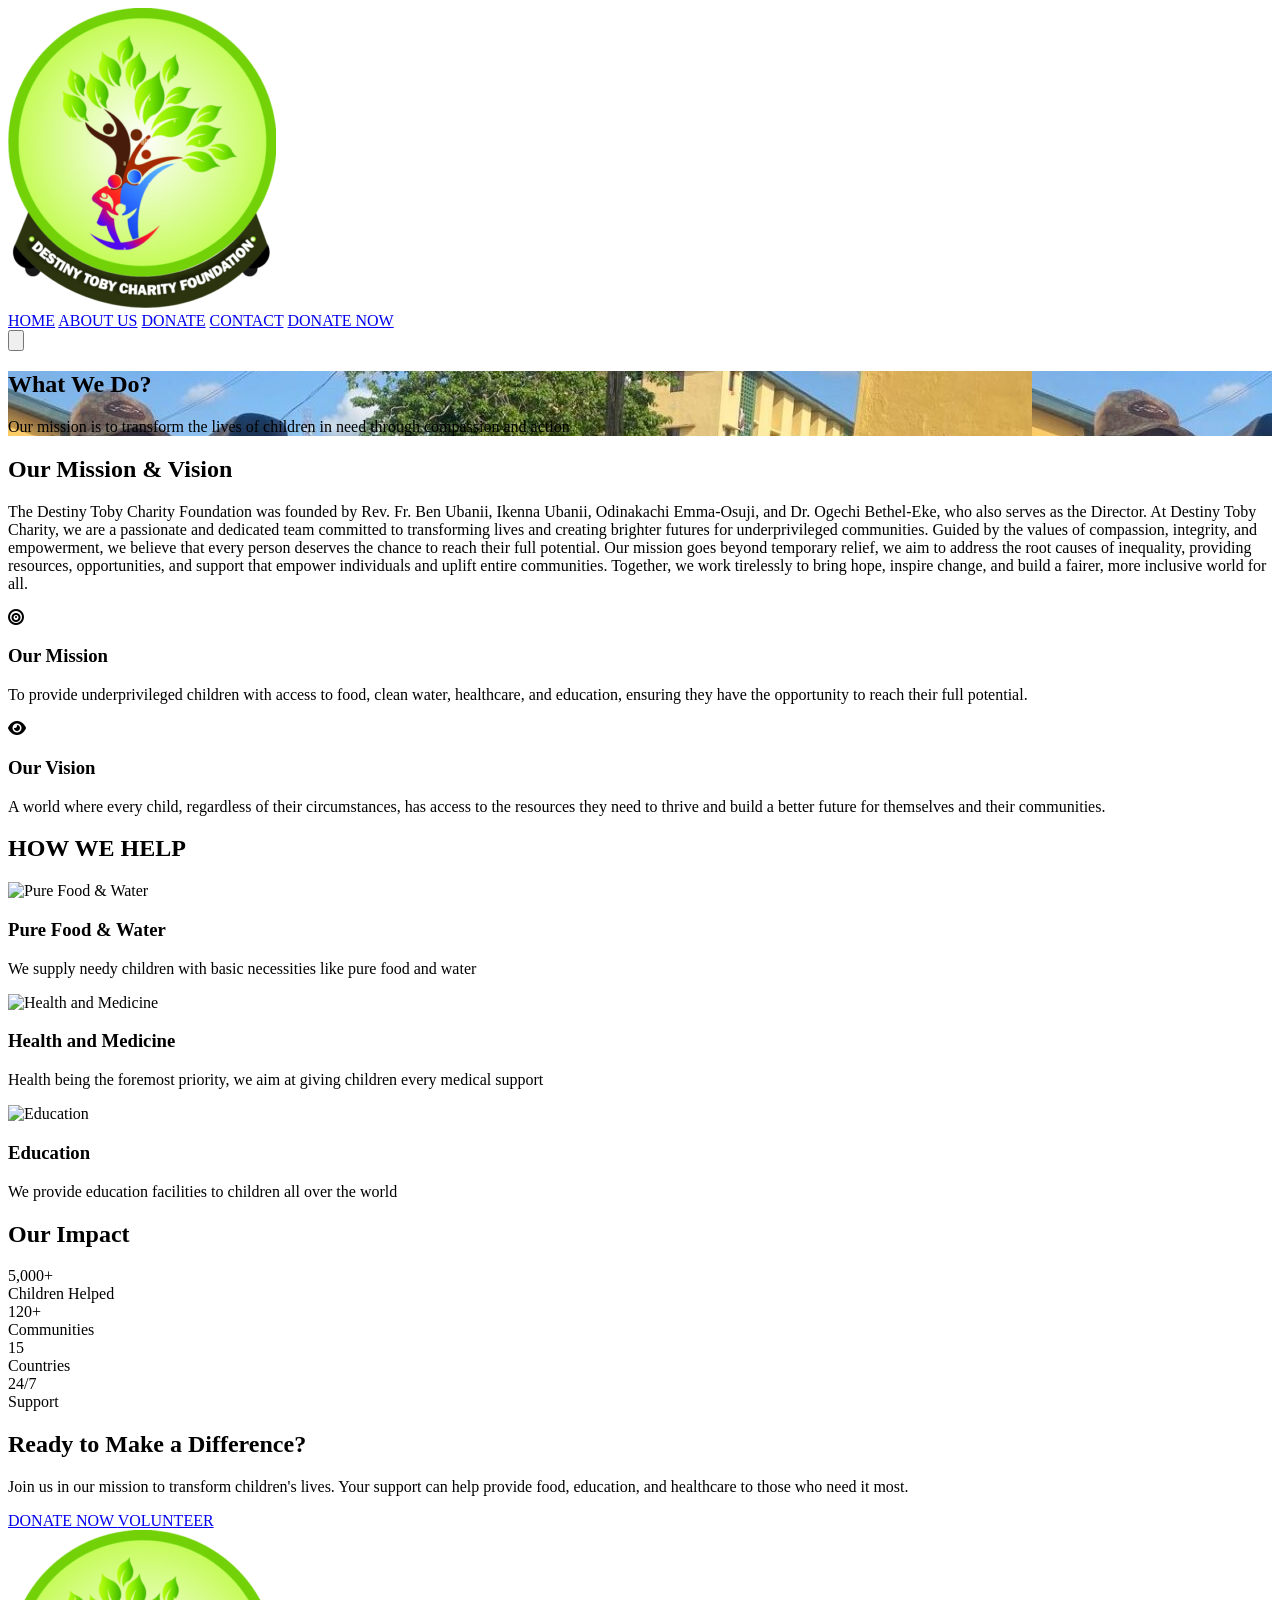
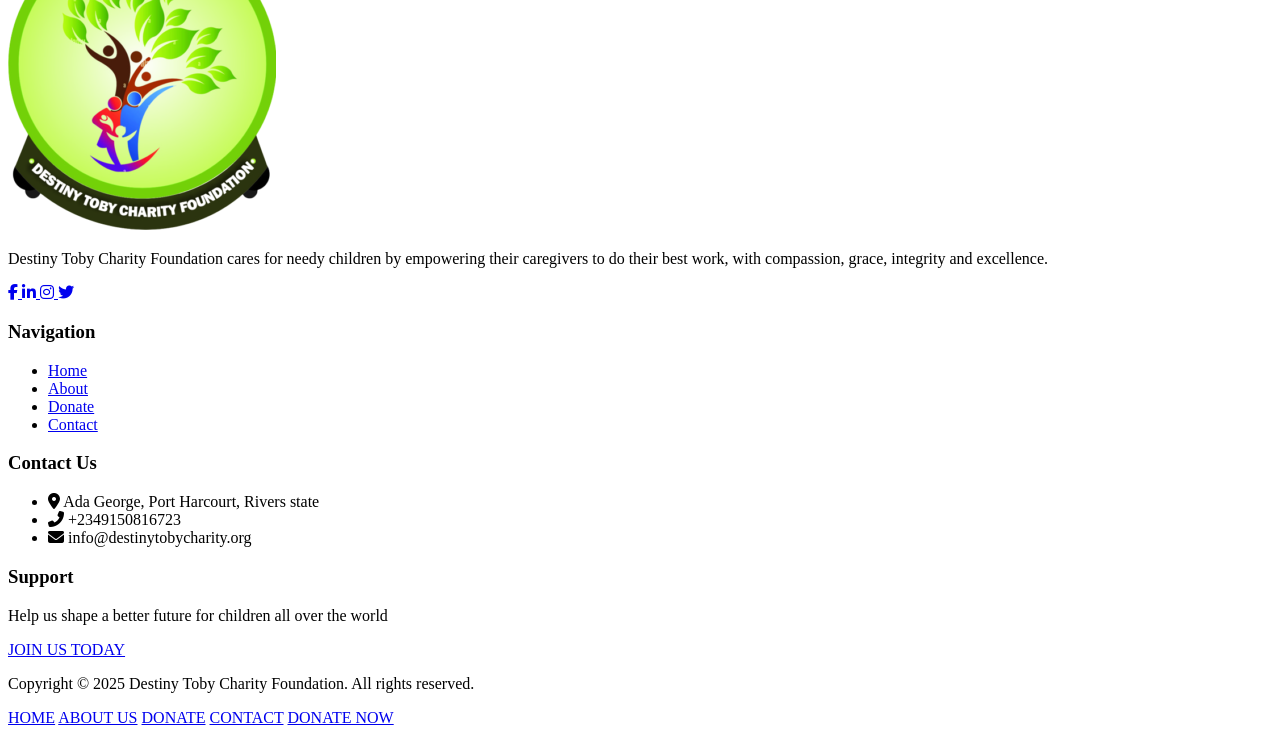
==== about.html @ eca40ff0 "Charity webisite" ====
<!DOCTYPE html>
<html lang="en">
<head>
    <meta charset="UTF-8">
    <meta name="viewport" content="width=device-width, initial-scale=1.0">
    <title>Destiny Toby Charity Foundation | About Us</title>
    <script src="https://cdn.tailwindcss.com"></script>
    <link rel="stylesheet" href="https://cdnjs.cloudflare.com/ajax/libs/font-awesome/6.4.0/css/all.min.css">
    <script>
        tailwind.config = {
            theme: {
                extend: {
                    colors: {
                        primary: '#10B981',
                        secondary: '#059669',
                        dark: '#0F172A',
                    },
                    fontFamily: {
                        sans: ['Inter', 'sans-serif'],
                    },
                }
            }
        }
    </script>
    <style>
        @import url('https://fonts.googleapis.com/css2?family=Inter:wght@300;400;500;600;700&display=swap');
        .about-hero-bg {
            background-image: url('images/about.jpg');
        }
        .help-bg {
            background-image: url('images/about_back.jpg');
        }
        .btn-hover-effect {
            transition: all 0.3s ease;
        }
        .btn-hover-effect:hover {
            transform: translateY(-3px);
            box-shadow: 0 10px 20px rgba(0, 0, 0, 0.1);
        }
    </style>
</head>
<body class="font-sans bg-gray-50">
    <!-- Navigation -->
    <nav class="fixed w-full bg-dark bg-opacity-90 z-50 shadow-xl">
        <div class="max-w-7xl mx-auto px-4 sm:px-6 lg:px-8">
            <div class="flex justify-between h-20 items-center">
                <div class="flex-shrink-0 flex items-center">
                    <a href="index.html">
                        <img class="h-12" src="images/logo.png" alt="Destiny Toby Charity Foundation">
                    </a>
                </div>
                <div class="hidden md:block">
                    <div class="ml-10 flex items-center space-x-8">
                        <a href="index.html" class="text-white hover:text-primary font-medium transition">HOME</a>
                        <a href="about.html" class="text-primary font-medium">ABOUT US</a>
                        <a href="donate.html" class="text-white hover:text-primary font-medium transition">DONATE</a>
                        <a href="contact.html" class="text-white hover:text-primary font-medium transition">CONTACT</a>
                        <a href="donate.html" class="ml-6 bg-primary hover:bg-secondary text-white px-6 py-2 rounded-full font-medium transition btn-hover-effect">
                            DONATE NOW
                        </a>
                    </div>
                </div>
                <div class="md:hidden">
                    <button class="text-white focus:outline-none">
                        <svg class="h-6 w-6" fill="none" viewBox="0 0 24 24" stroke="currentColor">
                            <path stroke-linecap="round" stroke-linejoin="round" stroke-width="2" d="M4 6h16M4 12h16M4 18h16"></path>
                        </svg>
                    </button>
                </div>
            </div>
        </div>
    </nav>

    <!-- Hero Section -->
    <section class="about-hero-bg bg-cover bg-center bg-fixed pt-32 pb-40 md:pt-40 md:pb-60 relative">
        <div class="absolute inset-0 bg-black bg-opacity-50"></div>
        <div class="max-w-7xl mx-auto px-4 sm:px-6 lg:px-8 relative z-10 flex justify-center">
            <div class="text-center">
                <h1 class="text-4xl md:text-5xl lg:text-6xl font-bold text-white leading-tight">
                    What We Do?
                </h1>
                <p class="mt-6 text-xl text-white opacity-90 max-w-2xl mx-auto">
                    Our mission is to transform the lives of children in need through compassion and action
                </p>
            </div>
        </div>
    </section>

    <!-- Mission Section -->
    <section class="py-20 bg-white">
        <div class="max-w-7xl mx-auto px-4 sm:px-6 lg:px-8">
            <div class="text-center mb-16">
                <h2 class="text-3xl md:text-4xl font-bold text-dark mb-6">Our Mission & Vision</h2>
                <div class="max-w-3xl mx-auto">
                    <p class="text-lg text-gray-600">
The Destiny Toby Charity Foundation was founded by Rev. Fr. Ben Ubanii, Ikenna Ubanii, Odinakachi Emma-Osuji, and Dr. Ogechi Bethel-Eke, who also serves as the Director.

At Destiny Toby Charity, we are a passionate and dedicated team committed to transforming lives and creating brighter futures for underprivileged communities. Guided by the values of compassion, integrity, and empowerment, we believe that every person deserves the chance to reach their full potential.

Our mission goes beyond temporary relief, we aim to address the root causes of inequality, providing resources, opportunities, and support that empower individuals and uplift entire communities.

Together, we work tirelessly to bring hope, inspire change, and build a fairer, more inclusive world for all.
                    </p>
                </div>
            </div>
            
            <div class="grid grid-cols-1 md:grid-cols-2 gap-12">
                <div class="bg-gray-50 p-8 rounded-xl shadow-sm">
                    <div class="flex items-center mb-6">
                        <div class="bg-primary bg-opacity-10 p-3 rounded-full mr-4">
                            <i class="fas fa-bullseye text-primary text-2xl"></i>
                        </div>
                        <h3 class="text-xl font-bold text-dark">Our Mission</h3>
                    </div>
                    <p class="text-gray-600">
                        To provide underprivileged children with access to food, clean water, healthcare, and education, ensuring they have the opportunity to reach their full potential.
                    </p>
                </div>
                
                <div class="bg-gray-50 p-8 rounded-xl shadow-sm">
                    <div class="flex items-center mb-6">
                        <div class="bg-primary bg-opacity-10 p-3 rounded-full mr-4">
                            <i class="fas fa-eye text-primary text-2xl"></i>
                        </div>
                        <h3 class="text-xl font-bold text-dark">Our Vision</h3>
                    </div>
                    <p class="text-gray-600">
                        A world where every child, regardless of their circumstances, has access to the resources they need to thrive and build a better future for themselves and their communities.
                    </p>
                </div>
            </div>
        </div>
    </section>

    <!-- How We Help Section -->
    <section class="help-bg bg-cover bg-center bg-fixed py-20 relative">
        <div class="absolute inset-0 bg-black bg-opacity-60"></div>
        <div class="max-w-7xl mx-auto px-4 sm:px-6 lg:px-8 relative z-10">
            <h2 class="text-4xl font-bold text-center text-white mb-16">HOW WE HELP</h2>
            <div class="grid grid-cols-1 md:grid-cols-3 gap-8">
                <!-- Item 1 -->
                <div class="bg-white bg-opacity-90 rounded-xl p-8 shadow-lg transform transition hover:scale-105">
                    <div class="flex justify-center mb-6">
                        <img src="images/pro1.svg" alt="Pure Food & Water" class="h-24">
                    </div>
                    <h3 class="text-2xl font-bold text-primary text-center mb-4">Pure Food & Water</h3>
                    <p class="text-gray-700 text-center">
                        We supply needy children with basic necessities like pure food and water
                    </p>
                </div>
                
                <!-- Item 2 -->
                <div class="bg-white bg-opacity-90 rounded-xl p-8 shadow-lg transform transition hover:scale-105">
                    <div class="flex justify-center mb-6">
                        <img src="images/pro2.svg" alt="Health and Medicine" class="h-24">
                    </div>
                    <h3 class="text-2xl font-bold text-primary text-center mb-4">Health and Medicine</h3>
                    <p class="text-gray-700 text-center">
                        Health being the foremost priority, we aim at giving children every medical support
                    </p>
                </div>
                
                <!-- Item 3 -->
                <div class="bg-white bg-opacity-90 rounded-xl p-8 shadow-lg transform transition hover:scale-105">
                    <div class="flex justify-center mb-6">
                        <img src="images/pro3.svg" alt="Education" class="h-24">
                    </div>
                    <h3 class="text-2xl font-bold text-primary text-center mb-4">Education</h3>
                    <p class="text-gray-700 text-center">
                        We provide education facilities to children all over the world
                    </p>
                </div>
            </div>
        </div>
    </section>

    <!-- Impact Section -->
    <section class="py-20 bg-primary">
        <div class="max-w-7xl mx-auto px-4 sm:px-6 lg:px-8">
            <h2 class="text-3xl md:text-4xl font-bold text-center text-white mb-16">Our Impact</h2>
            <div class="grid grid-cols-2 md:grid-cols-4 gap-8 text-center">
                <div class="bg-white bg-opacity-20 p-6 rounded-xl">
                    <div class="text-4xl font-bold text-white mb-2">5,000+</div>
                    <div class="text-white opacity-90">Children Helped</div>
                </div>
                <div class="bg-white bg-opacity-20 p-6 rounded-xl">
                    <div class="text-4xl font-bold text-white mb-2">120+</div>
                    <div class="text-white opacity-90">Communities</div>
                </div>
                <div class="bg-white bg-opacity-20 p-6 rounded-xl">
                    <div class="text-4xl font-bold text-white mb-2">15</div>
                    <div class="text-white opacity-90">Countries</div>
                </div>
                <div class="bg-white bg-opacity-20 p-6 rounded-xl">
                    <div class="text-4xl font-bold text-white mb-2">24/7</div>
                    <div class="text-white opacity-90">Support</div>
                </div>
            </div>
        </div>
    </section>

    <!-- CTA Section -->
    <section class="py-16 bg-gray-100">
        <div class="max-w-7xl mx-auto px-4 sm:px-6 lg:px-8 text-center">
            <h2 class="text-3xl font-bold text-dark mb-6">Ready to Make a Difference?</h2>
            <p class="text-lg text-gray-600 mb-8 max-w-3xl mx-auto">
                Join us in our mission to transform children's lives. Your support can help provide food, education, and healthcare to those who need it most.
            </p>
            <div class="flex flex-col sm:flex-row justify-center gap-4">
                <a href="donate.html" class="bg-primary hover:bg-secondary text-white px-8 py-3 rounded-full text-lg font-semibold transition btn-hover-effect">
                    DONATE NOW
                </a>
                <a href="contact.html" class="border-2 border-primary text-primary hover:bg-primary hover:text-white px-8 py-3 rounded-full text-lg font-semibold transition btn-hover-effect">
                    VOLUNTEER
                </a>
            </div>
        </div>
    </section>

    <!-- Footer -->
    <footer class="bg-dark text-white py-16">
        <div class="max-w-7xl mx-auto px-4 sm:px-6 lg:px-8">
            <div class="grid grid-cols-1 md:grid-cols-4 gap-10">
                <div>
                    <a href="index.html">
                        <img class="h-12 mb-6" src="images/logo.png" alt="Destiny Toby Charity Foundation">
                    </a>
                    <p class="text-gray-300 mb-6">
                        Destiny Toby Charity Foundation cares for needy children by empowering their caregivers to do their best work, with compassion, grace, integrity and excellence.
                    </p>
                    <div class="flex space-x-4">
                        <a href="https://www.facebook.com/" target="_blank" class="text-gray-300 hover:text-primary transition">
                            <i class="fab fa-facebook-f text-xl"></i>
                        </a>
                        <a href="https://www.linkedin.com/" target="_blank" class="text-gray-300 hover:text-primary transition">
                            <i class="fab fa-linkedin-in text-xl"></i>
                        </a>
                        <a href="#" class="text-gray-300 hover:text-primary transition">
                            <i class="fab fa-instagram text-xl"></i>
                        </a>
                        <a href="#" class="text-gray-300 hover:text-primary transition">
                            <i class="fab fa-twitter text-xl"></i>
                        </a>
                    </div>
                </div>
                
                <div>
                    <h3 class="text-xl font-bold mb-6">Navigation</h3>
                    <ul class="space-y-3">
                        <li><a href="index.html" class="text-gray-300 hover:text-primary transition">Home</a></li>
                        <li><a href="about.html" class="text-primary">About</a></li>
                        <li><a href="donate.html" class="text-gray-300 hover:text-primary transition">Donate</a></li>
                        <li><a href="contact.html" class="text-gray-300 hover:text-primary transition">Contact</a></li>
                    </ul>
                </div>
                
                <div>
                    <h3 class="text-xl font-bold mb-6">Contact Us</h3>
                    <ul class="space-y-3 text-gray-300">
                        <li class="flex items-start">
                            <i class="fas fa-map-marker-alt mt-1 mr-3 text-primary"></i>
                            <span>Ada George, Port Harcourt, Rivers state</span>
                        </li>
                        <li class="flex items-center">
                            <i class="fas fa-phone-alt mr-3 text-primary"></i>
                            <span>+2349150816723</span>
                        </li>
                        <li class="flex items-center">
                            <i class="fas fa-envelope mr-3 text-primary"></i>
                            <span>info@destinytobycharity.org</span>
                        </li>
                    </ul>
                </div>
                
                <div>
                    <h3 class="text-xl font-bold mb-6">Support</h3>
                    <p class="text-gray-300 mb-6">
                        Help us shape a better future for children all over the world
                    </p>
                    <a href="donate.html" class="inline-block border-2 border-primary text-primary hover:bg-primary hover:text-white px-6 py-2 rounded-full font-medium transition btn-hover-effect">
                        JOIN US TODAY
                    </a>
                </div>
            </div>
            
            <div class="border-t border-gray-700 mt-12 pt-8 text-center text-gray-400">
                <p>Copyright &copy; 2025 Destiny Toby Charity Foundation. All rights reserved.</p>
            </div>
        </div>
    </footer>

    <!-- Mobile Menu (hidden by default) -->
    <div class="md:hidden fixed inset-0 bg-dark bg-opacity-95 z-40 hidden" id="mobileMenu">
        <div class="flex flex-col items-center justify-center h-full space-y-8">
            <a href="index.html" class="text-white text-2xl font-medium">HOME</a>
            <a href="about.html" class="text-primary text-2xl font-medium">ABOUT US</a>
            <a href="donate.html" class="text-white text-2xl font-medium">DONATE</a>
            <a href="contact.html" class="text-white text-2xl font-medium">CONTACT</a>
            <a href="donate.html" class="mt-6 bg-primary text-white px-8 py-3 rounded-full text-xl font-semibold">
                DONATE NOW
            </a>
        </div>
    </div>

    <script>
        // Mobile menu toggle
        document.querySelector('nav button').addEventListener('click', function() {
            document.getElementById('mobileMenu').classList.toggle('hidden');
        });
    </script>
</body>
</html>
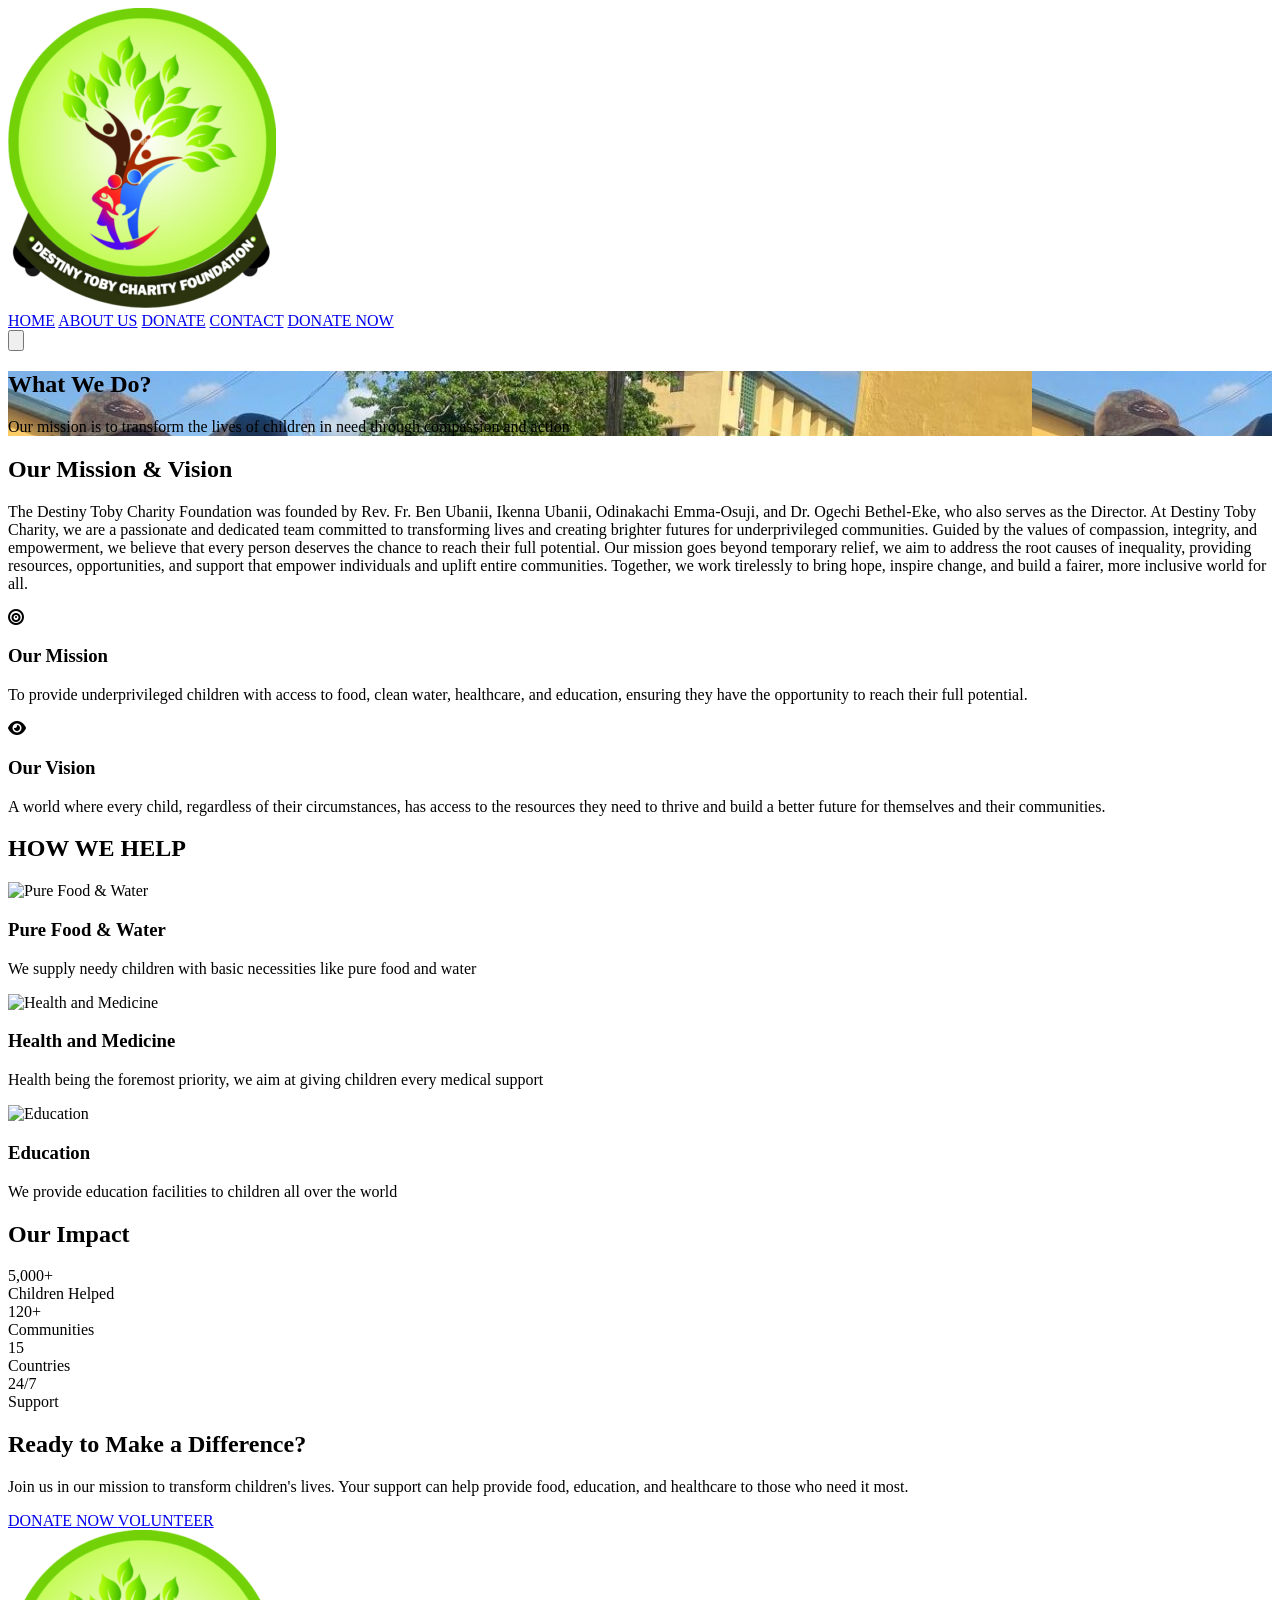
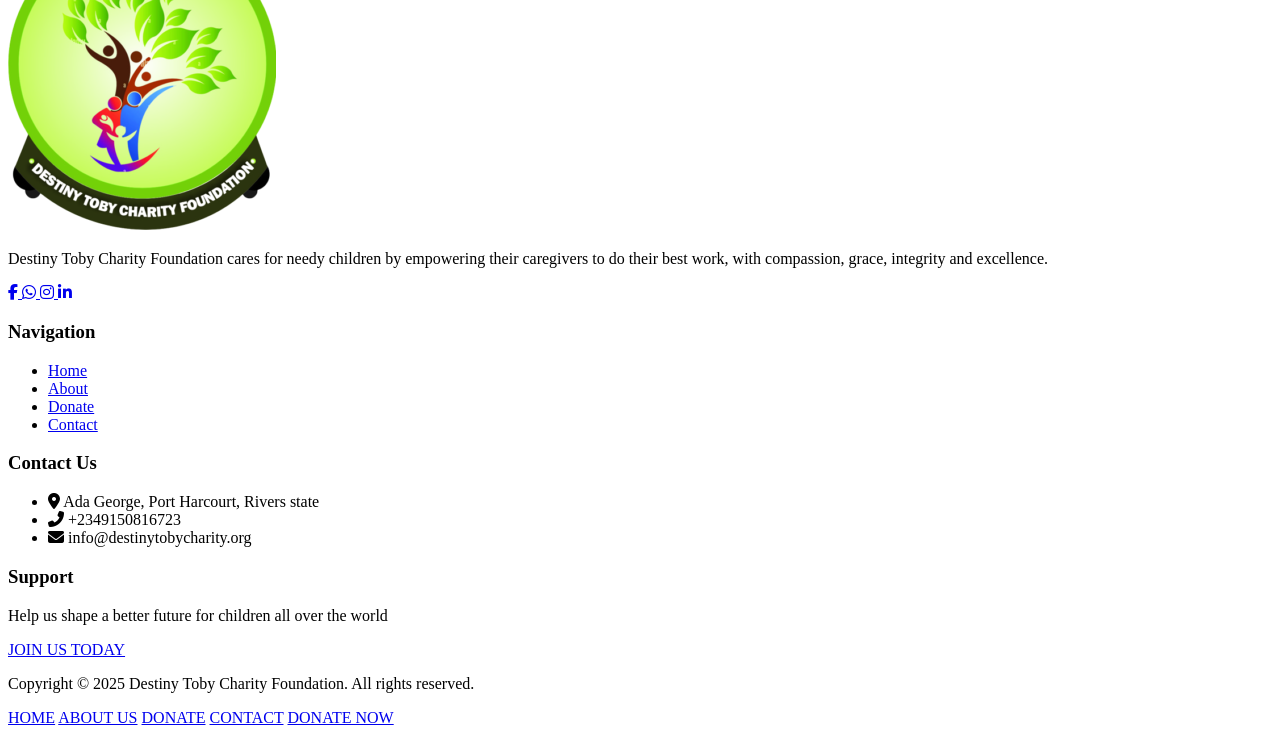
==== commit fa9c4ee4: "updated social icon" ====
--- a/about.html
+++ b/about.html
@@ -232,14 +232,14 @@
                         <a href="https://www.facebook.com/" target="_blank" class="text-gray-300 hover:text-primary transition">
                             <i class="fab fa-facebook-f text-xl"></i>
                         </a>
+                        <a href="https://www.whatsapp.com" target="_blank" class="text-gray-300 hover:text-primary transition">
+                            <i class="fab fa-whatsapp text-xl"></i>
+                        </a>
+                        <a href="#" class="text-gray-300 hover:text-primary transition">
+                            <i class="fab fa-instagram text-xl"></i>
+                        </a>
                         <a href="https://www.linkedin.com/" target="_blank" class="text-gray-300 hover:text-primary transition">
                             <i class="fab fa-linkedin-in text-xl"></i>
-                        </a>
-                        <a href="#" class="text-gray-300 hover:text-primary transition">
-                            <i class="fab fa-instagram text-xl"></i>
-                        </a>
-                        <a href="#" class="text-gray-300 hover:text-primary transition">
-                            <i class="fab fa-twitter text-xl"></i>
                         </a>
                     </div>
                 </div>
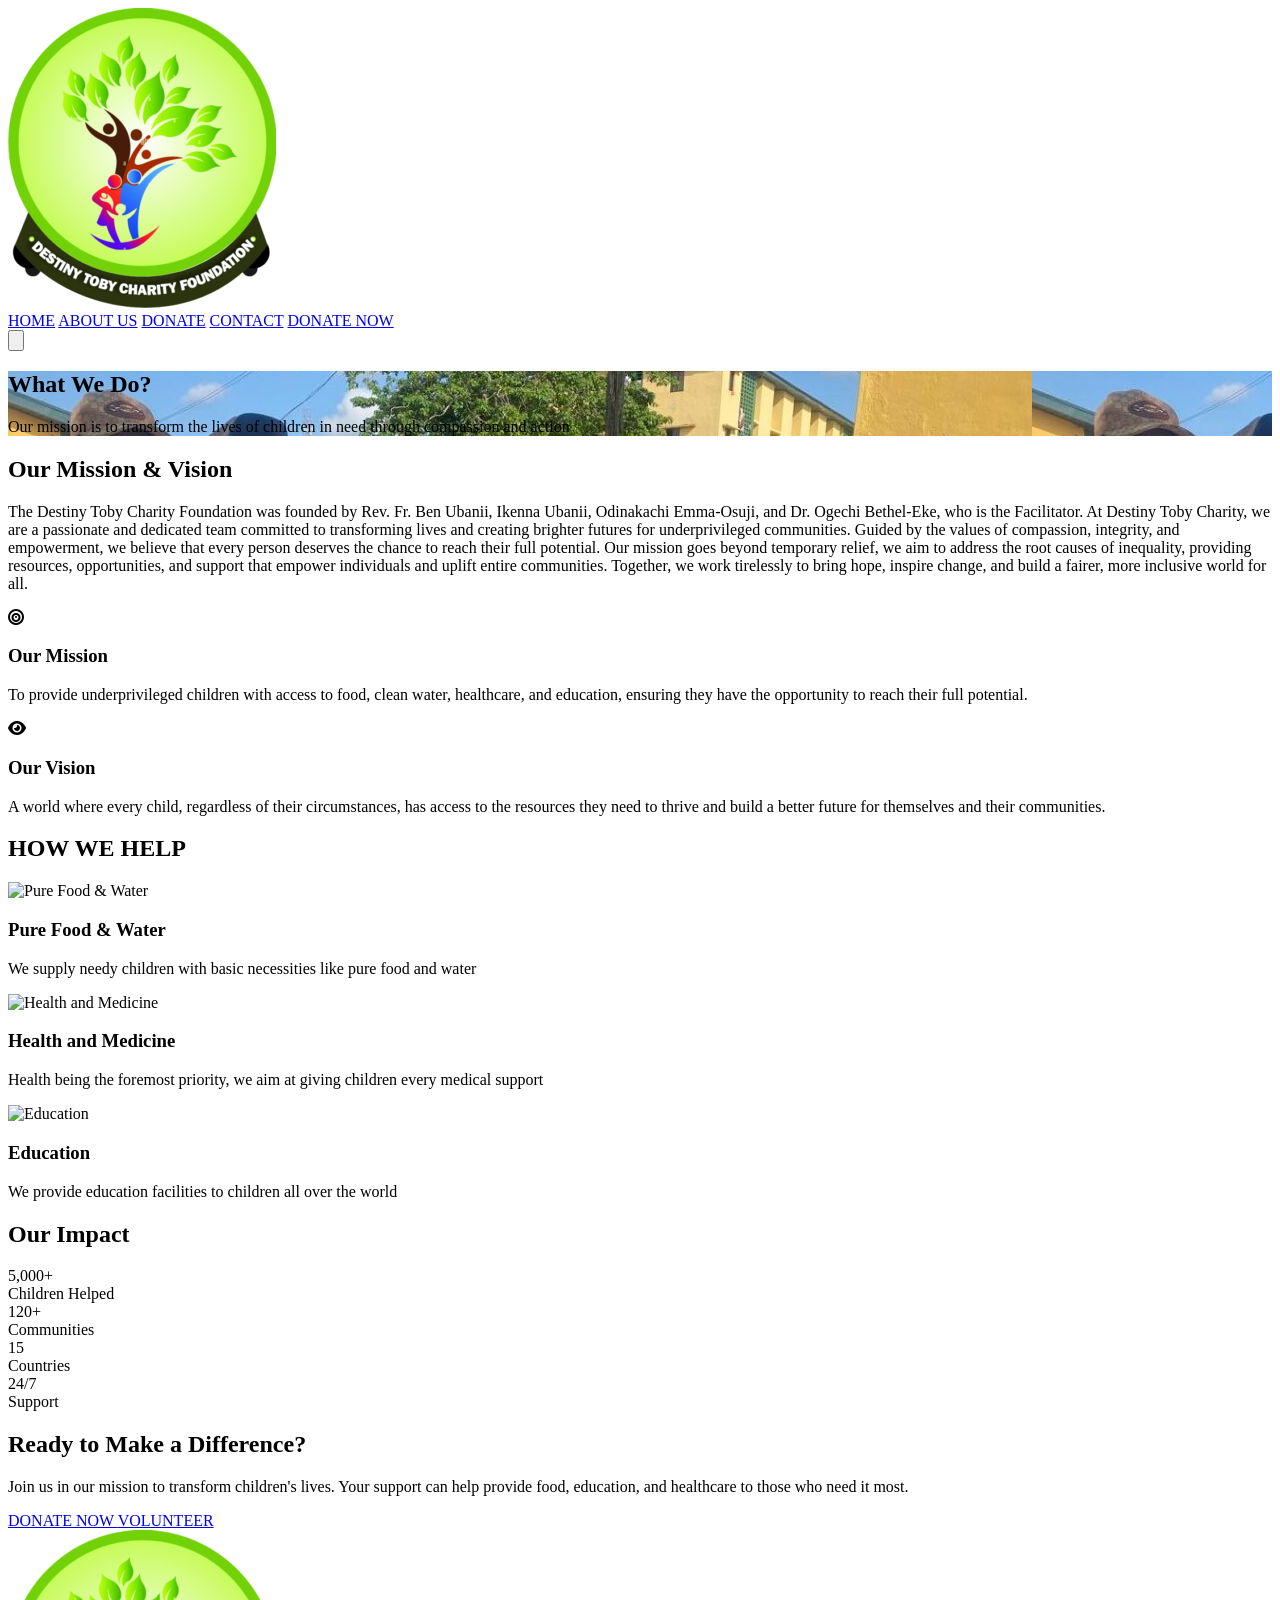
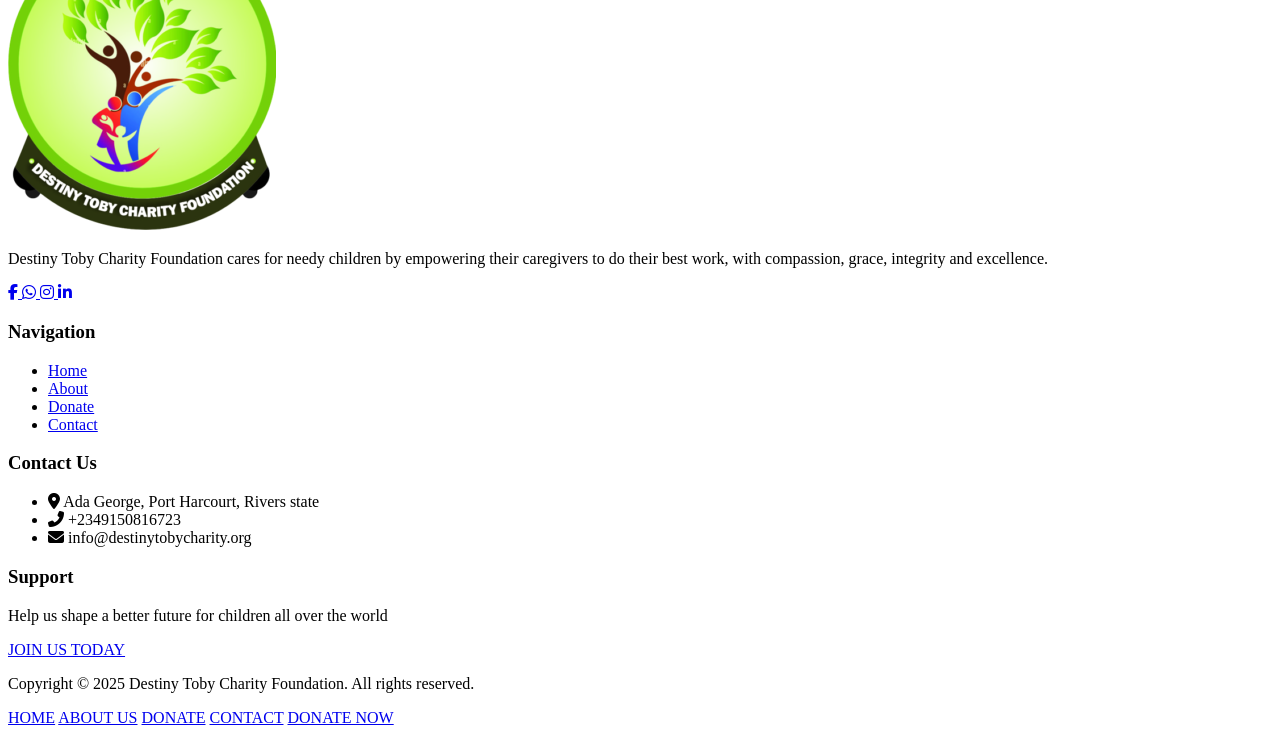
==== commit 76360f09: "Updated text on misstion & vision" ====
--- a/about.html
+++ b/about.html
@@ -93,7 +93,7 @@
                 <h2 class="text-3xl md:text-4xl font-bold text-dark mb-6">Our Mission & Vision</h2>
                 <div class="max-w-3xl mx-auto">
                     <p class="text-lg text-gray-600">
-The Destiny Toby Charity Foundation was founded by Rev. Fr. Ben Ubanii, Ikenna Ubanii, Odinakachi Emma-Osuji, and Dr. Ogechi Bethel-Eke, who also serves as the Director.
+The Destiny Toby Charity Foundation was founded by Rev. Fr. Ben Ubanii, Ikenna Ubanii, Odinakachi Emma-Osuji, and Dr. Ogechi Bethel-Eke, who is the Facilitator.
 
 At Destiny Toby Charity, we are a passionate and dedicated team committed to transforming lives and creating brighter futures for underprivileged communities. Guided by the values of compassion, integrity, and empowerment, we believe that every person deserves the chance to reach their full potential.
 
